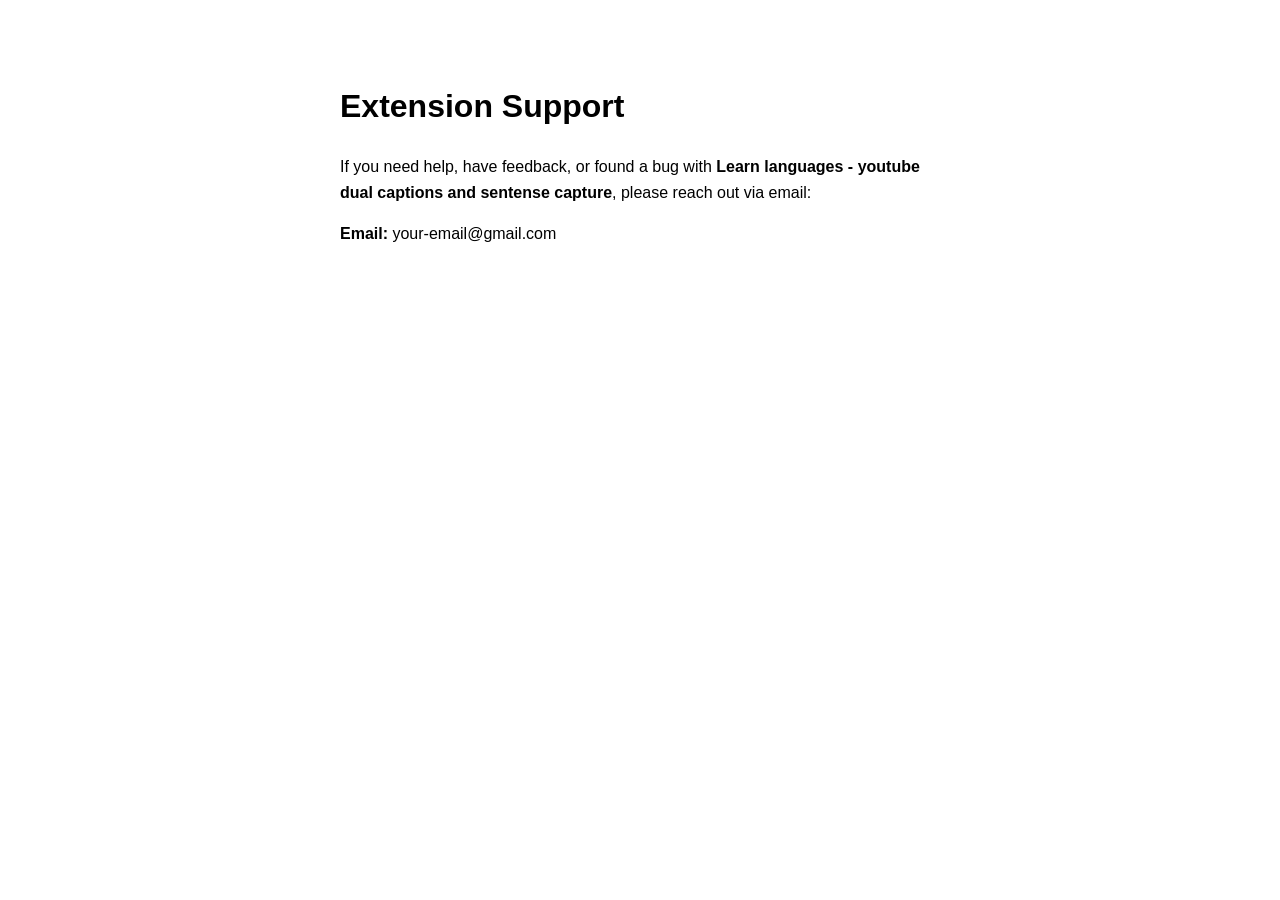
==== docs/support page.html @ a1f86144 "add support page" ====
<!DOCTYPE html>
<html lang="en">
<head>
  <meta charset="UTF-8">
  <title>Support - Dual Captions & Sentence Capture</title>
  <style>
    body { font-family: sans-serif; max-width: 600px; margin: 40px auto; padding: 20px; line-height: 1.6; }
  </style>
</head>
<body>
  <h1>Extension Support</h1>
  <p>If you need help, have feedback, or found a bug with <strong>Learn languages - youtube dual captions and sentense capture</strong>, please reach out via email:</p>
  <p><strong>Email:</strong> your-email@gmail.com</p>
</body>
</html>
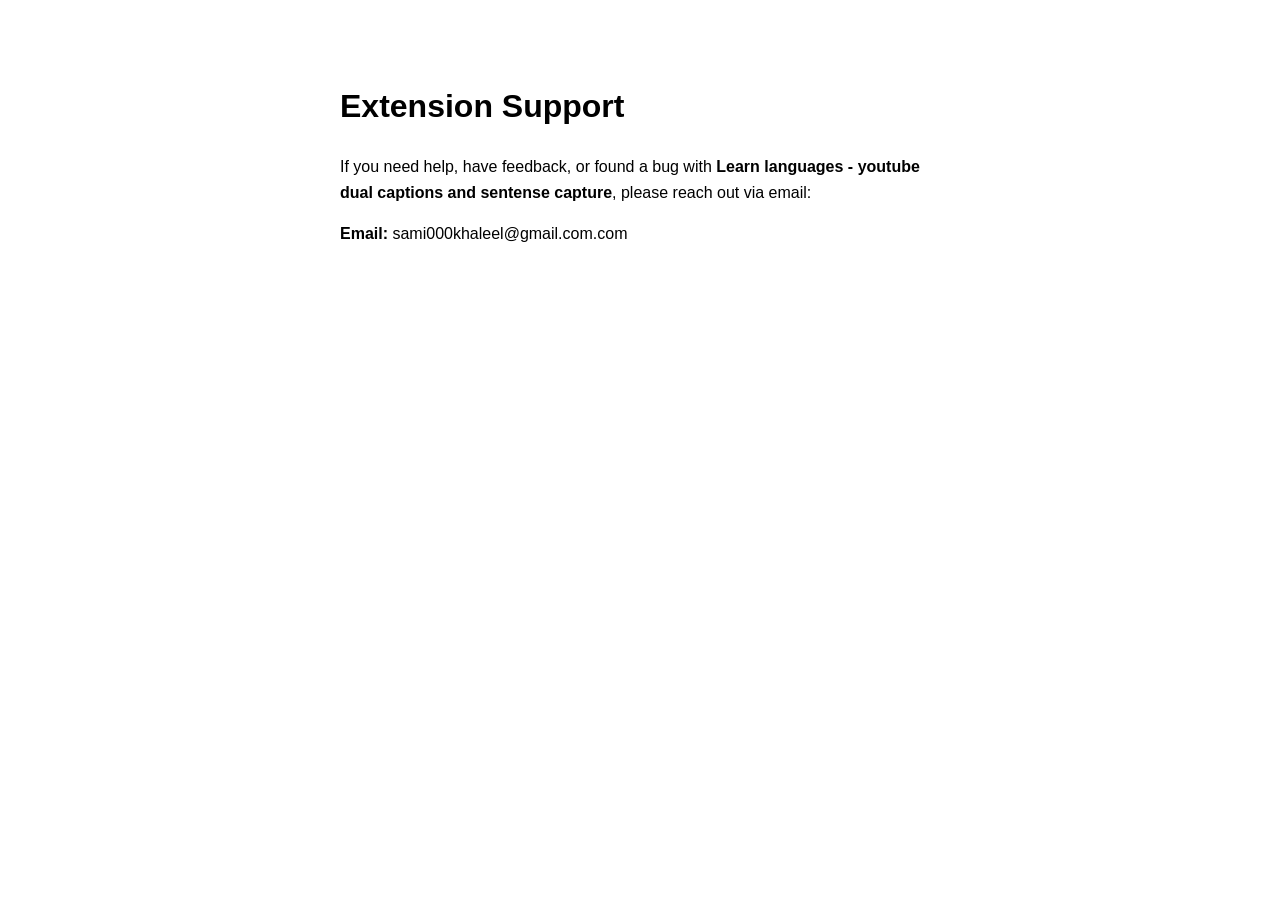
==== commit a432f324: "add support page" ====
--- a/docs/support page.html
+++ b/docs/support page.html
@@ -10,6 +10,6 @@
 <body>
   <h1>Extension Support</h1>
   <p>If you need help, have feedback, or found a bug with <strong>Learn languages - youtube dual captions and sentense capture</strong>, please reach out via email:</p>
-  <p><strong>Email:</strong> your-email@gmail.com</p>
+  <p><strong>Email:</strong> sami000khaleel@gmail.com.com</p>
 </body>
 </html>
